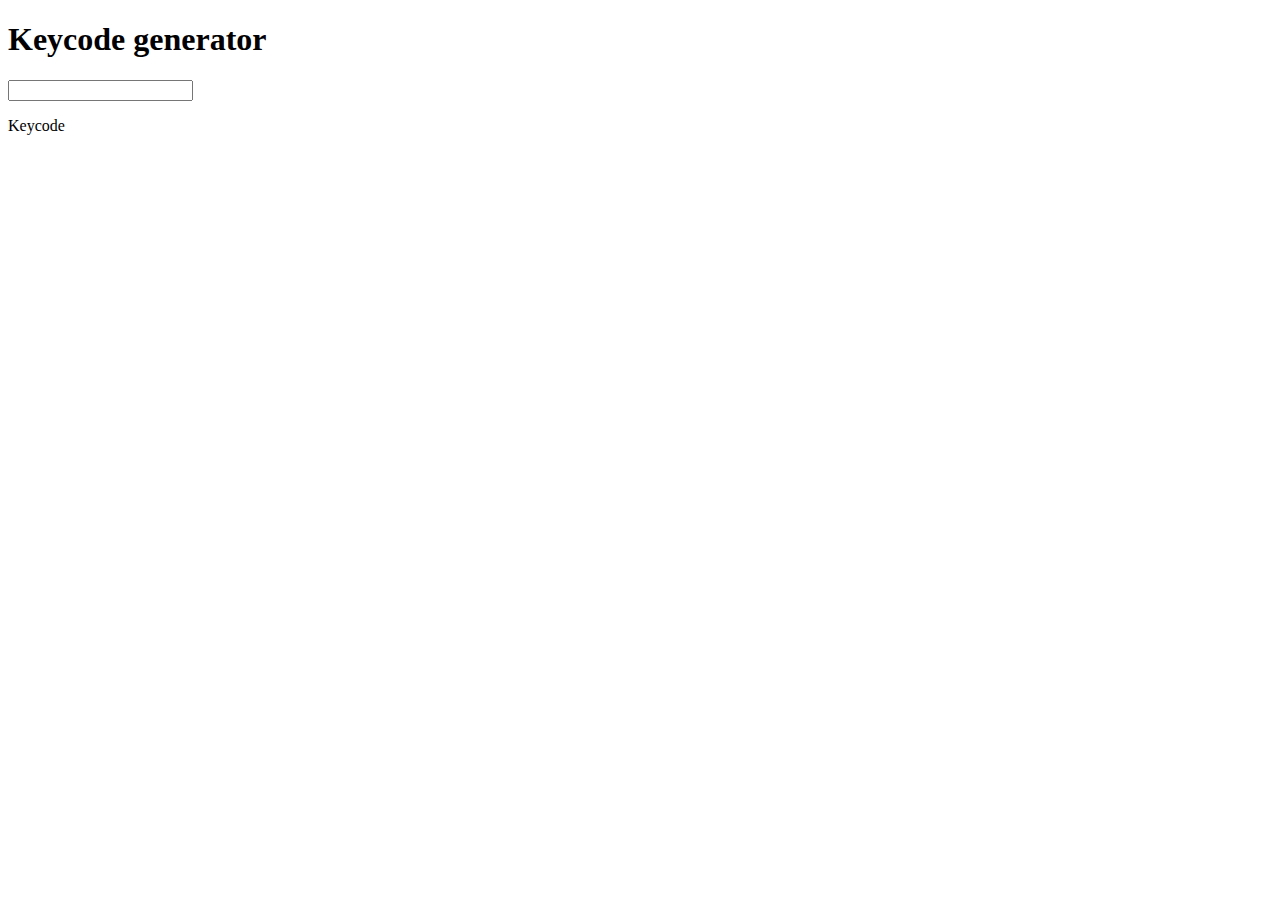
==== Tuesday/keyCodeChallenge/index.html @ 88dd6754 "keycode challenge added" ====
<!DOCTYPE html>
<html lang="en">
<head>
    <meta charset="UTF-8">
    <meta name="viewport" content="width=device-width, initial-scale=1.0">
    <meta http-equiv="X-UA-Compatible" content="ie=edge">
    <title>Keycode challenge</title>
</head>
<body>
    <h1>Keycode generator</h1>
    <input type="text" onkeypress="keycode()">
    <p id="keycode">Keycode</p>
    <script src="app.js"></script>
</body>
</html>
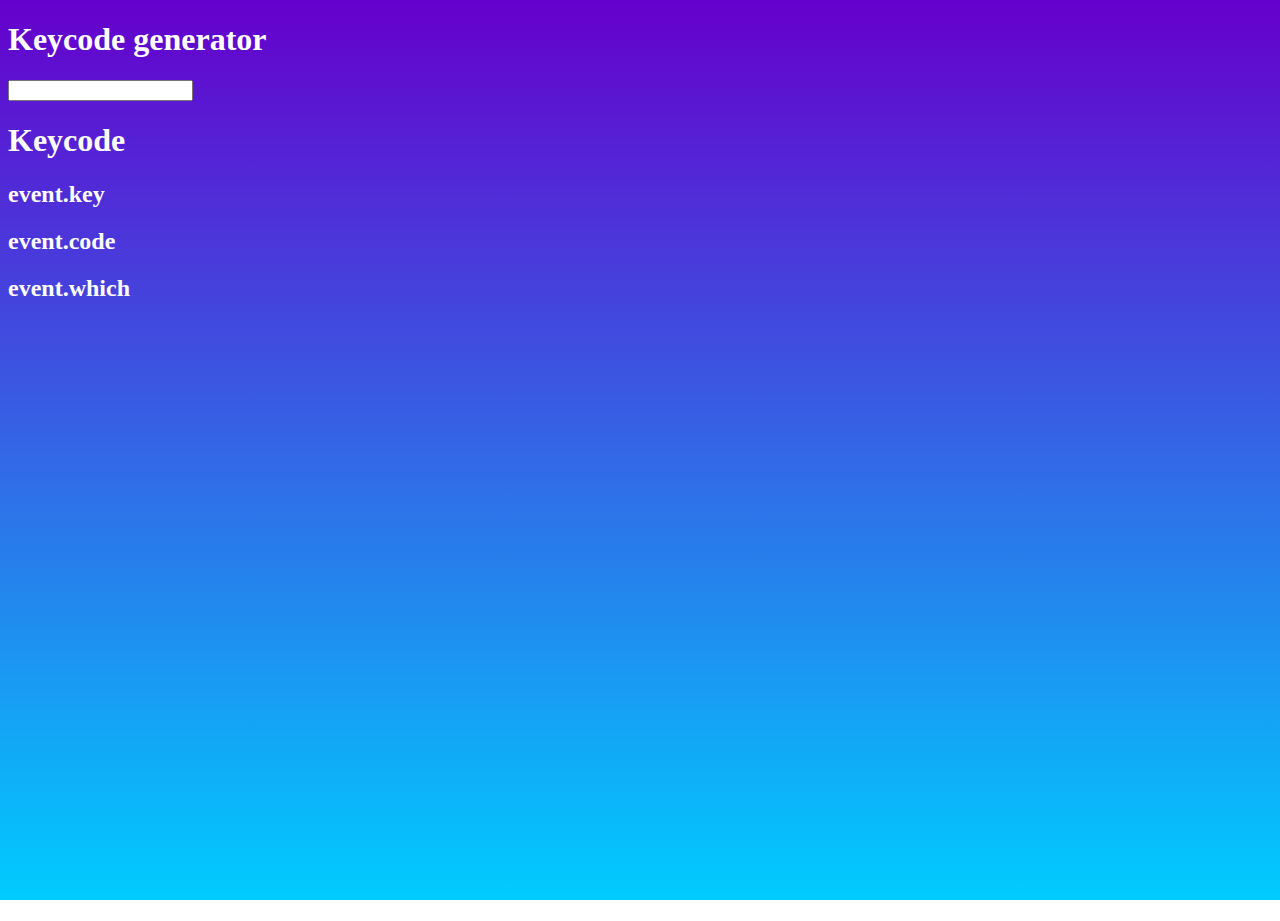
==== commit 4270ad39: "updatedkeyCodeChallenge" ====
--- a/Tuesday/keyCodeChallenge/index.html
+++ b/Tuesday/keyCodeChallenge/index.html
@@ -4,12 +4,19 @@
     <meta charset="UTF-8">
     <meta name="viewport" content="width=device-width, initial-scale=1.0">
     <meta http-equiv="X-UA-Compatible" content="ie=edge">
+    <link rel="stylesheet" href="style.css">
     <title>Keycode challenge</title>
 </head>
 <body>
     <h1>Keycode generator</h1>
     <input type="text" onkeypress="keycode()">
-    <p id="keycode">Keycode</p>
+    <h1 id="keycode">Keycode</h1>
+    <h2>event.key</h2>
+    <p id="eventKey"></p>
+    <h2>event.code</h2>
+    <p id="eventCode"></p>
+    <h2>event.which</h2>
+    <p id="eventWhich"></p>
     <script src="app.js"></script>
 </body>
 </html>--- a/Tuesday/keyCodeChallenge/style.css
+++ b/Tuesday/keyCodeChallenge/style.css
@@ -0,0 +1,11 @@
+body {
+    background:linear-gradient(to bottom, #6600cc 0%, #00ccff 100%);
+    background-repeat: no-repeat;
+    width:100%;
+    height: 100%;
+    color:white;
+    font-family:Brush Script MT, Brush Script Std, cursive;
+}
+html {
+    height:100%;
+}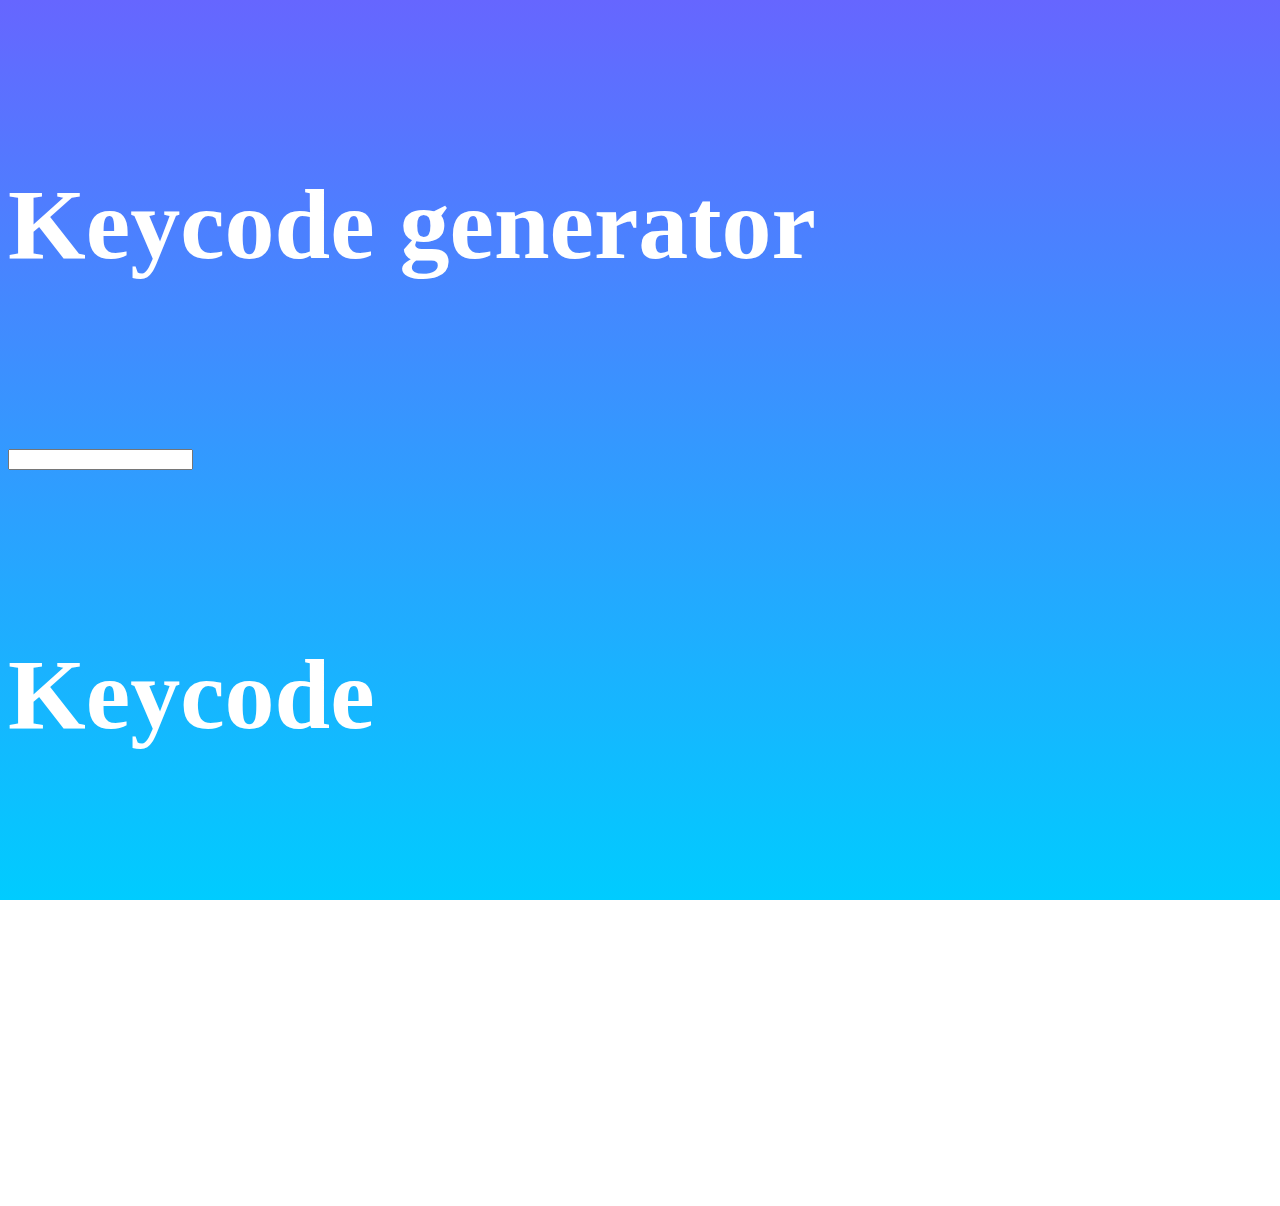
==== commit 9f15493d: "new DOM game & dice game" ====
--- a/Tuesday/keyCodeChallenge/index.html
+++ b/Tuesday/keyCodeChallenge/index.html
@@ -11,12 +11,20 @@
     <h1>Keycode generator</h1>
     <input type="text" onkeypress="keycode()">
     <h1 id="keycode">Keycode</h1>
-    <h2>event.key</h2>
-    <p id="eventKey"></p>
-    <h2>event.code</h2>
-    <p id="eventCode"></p>
-    <h2>event.which</h2>
-    <p id="eventWhich"></p>
+    <div id="flexRow">
+        <div id="flexColumn">
+        <h2>event.key</h2>
+        <p id="eventKey"></p>
+        </div>
+        <div id="flexColumn">
+        <h2>event.code</h2>
+        <p id="eventCode"></p>
+        </div>
+        <div id="flexColumn">
+        <h2>event.which</h2>
+        <p id="eventWhich"></p>
+        </div>
+    </div>
     <script src="app.js"></script>
 </body>
 </html>--- a/Tuesday/keyCodeChallenge/style.css
+++ b/Tuesday/keyCodeChallenge/style.css
@@ -1,5 +1,5 @@
 body {
-    background:linear-gradient(to bottom, #6600cc 0%, #00ccff 100%);
+    background:linear-gradient(to bottom, #6666ff 0%, #00ccff 100%);
     background-repeat: no-repeat;
     width:100%;
     height: 100%;
@@ -8,4 +8,21 @@
 }
 html {
     height:100%;
+}
+#flexRow {
+    display: flex;
+    flex-direction: row;
+    justify-content: space-between; 
+    padding-top: 100px;
+    font-size: 30px;
+}
+#flexColumn {
+    display:flex;
+    flex-direction: column;
+}
+
+h1 {
+    padding-top:100px;
+    padding-bottom:100px;
+    font-size:100px;
 }